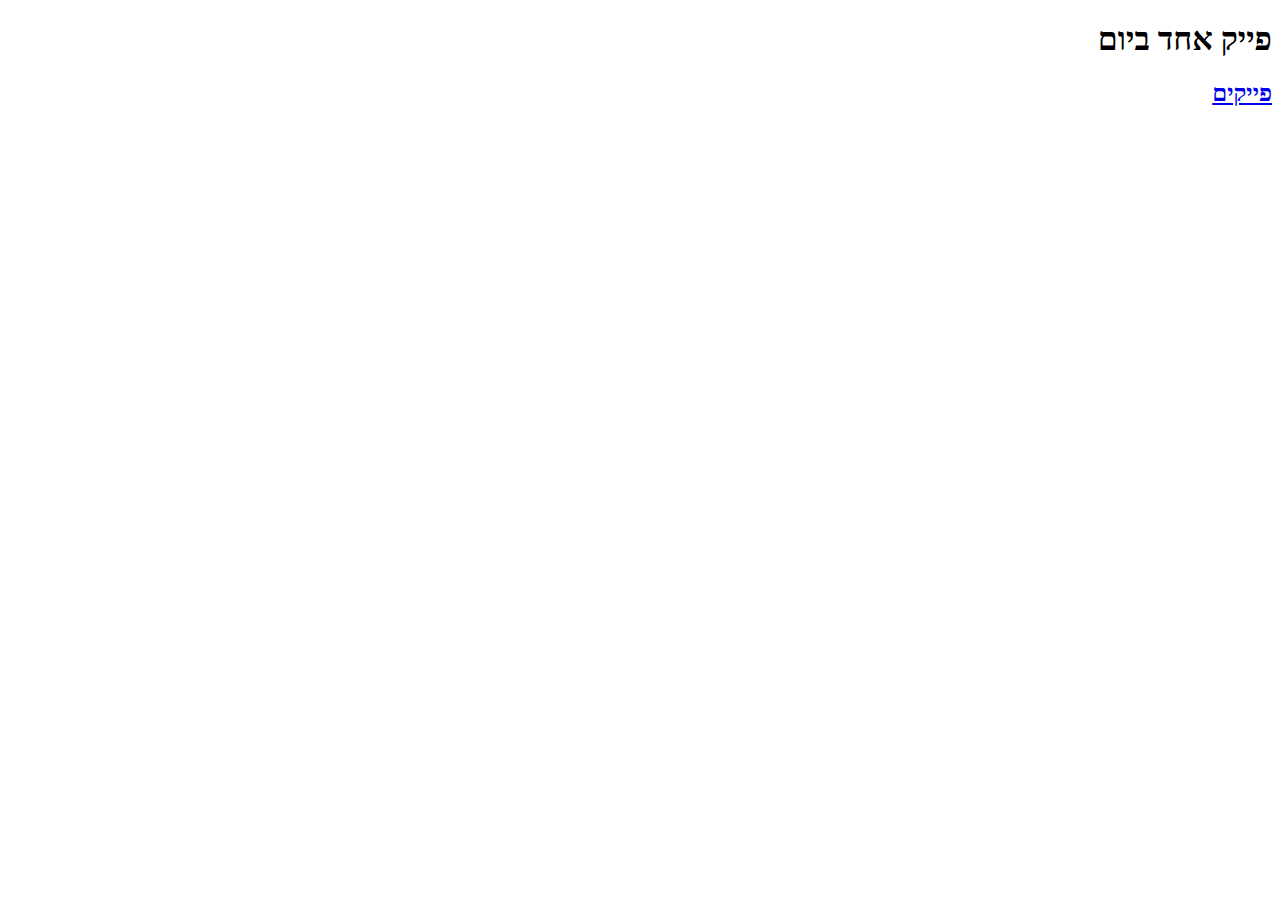
==== index.html @ 44a82a3c "Initial commit" ====
<!DOCTYPE html>

<html dir="rtl" lang="he">

<head>
	<meta name="generator" content="Hugo 0.89.4" />
    <meta charset="utf-8">
    <meta name="viewport" content="width=device-width, initial-scale=1">

    <title>פייק אחד ביום</title>
</head>

<body>

<main id="content">
  <h1>פייק אחד ביום</h1>

  <div>
    
      <article>
        <header>
          <h2>
            <a href="/fakes/">פייקים</a>
          </h2>
        </header>

        <p></p>
      </article>
    
  </div>

</main>

</body>

</html>
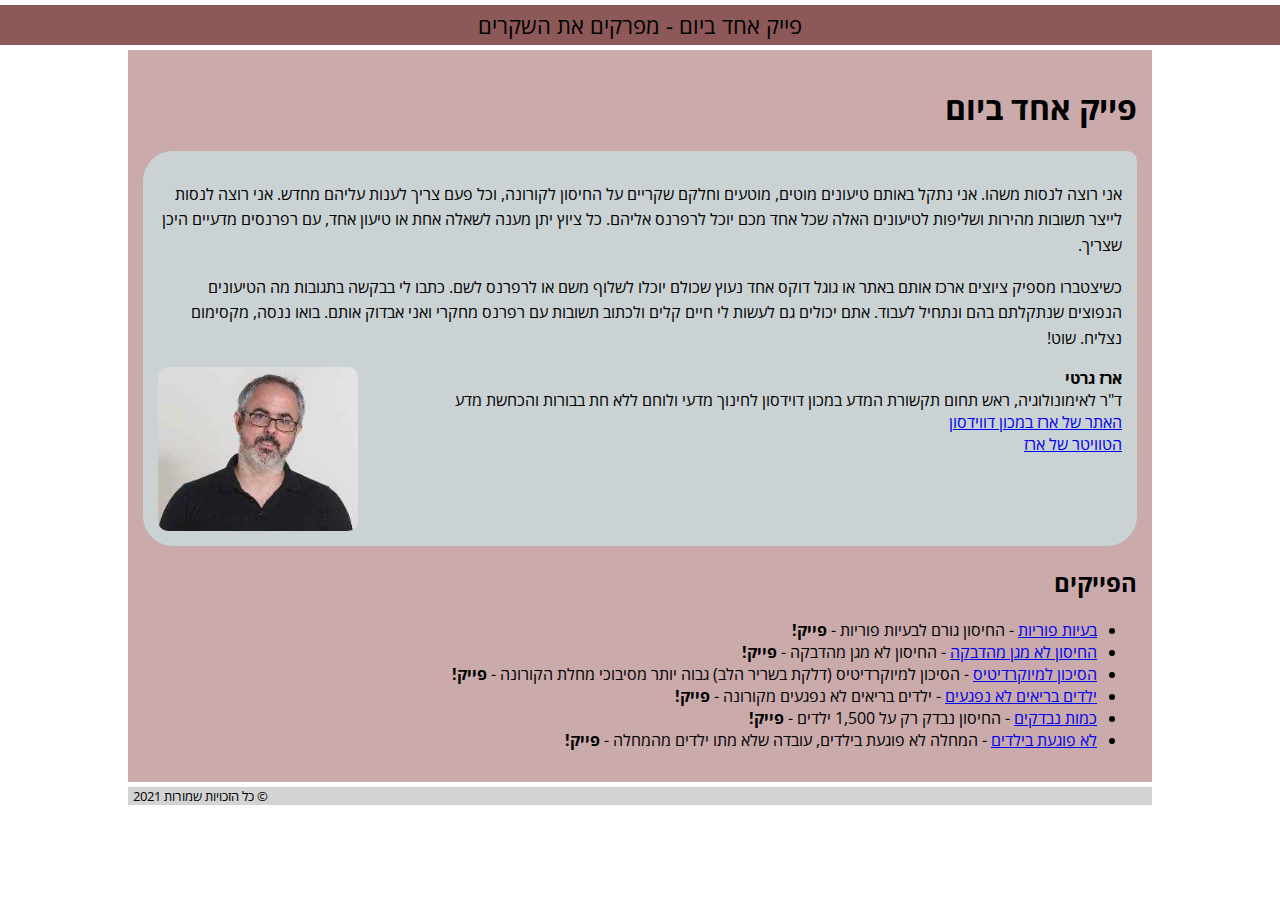
==== commit 2d0332f9: "More changes" ====
--- a/index.html
+++ b/index.html
@@ -6,30 +6,142 @@
 	<meta name="generator" content="Hugo 0.89.4" />
     <meta charset="utf-8">
     <meta name="viewport" content="width=device-width, initial-scale=1">
-
+    <link href="./css/main.css" rel="stylesheet">
     <title>פייק אחד ביום</title>
 </head>
 
 <body>
 
-<main id="content">
-  <h1>פייק אחד ביום</h1>
+<div style="height: 5px;">
+</div>
+<div style="display: flex; justify-content: center; background-color: var(--heading-color); height: 40px; font-size: 1.4em;">
+    <div style="display: flex; flex-direction: column; justify-content: center;">
+        פייק אחד ביום - מפרקים את השקרים
+    </div>
+</div>
+<div style="height: 5px;">
+</div>
 
-  <div>
-    
-      <article>
-        <header>
-          <h2>
-            <a href="/fakes/">פייקים</a>
-          </h2>
-        </header>
+<div id="main-block">
 
-        <p></p>
-      </article>
-    
-  </div>
+<h1>
+    פייק אחד ביום
+</h1>
+<div style="background-color: var(--truth-color); padding: 15px; border-radius: 30px 10px 30px 30px;">
+    <p>
+        אני רוצה לנסות משהו. אני נתקל באותם טיעונים מוטים, מוטעים וחלקם שקריים על החיסון לקורונה, וכל פעם צריך לענות עליהם
+        מחדש. אני רוצה לנסות לייצר תשובות מהירות ושליפות לטיעונים האלה שכל אחד מכם יוכל לרפרנס אליהם. כל ציוץ יתן מענה לשאלה
+        אחת או טיעון אחד, עם רפרנסים מדעיים היכן שצריך.
+    </p>
+    <p>
+        כשיצטברו מספיק ציוצים ארכז אותם באתר או גוגל דוקס אחד נעוץ שכולם יוכלו לשלוף משם או לרפרנס לשם. כתבו לי בבקשה
+        בתגובות מה הטיעונים הנפוצים שנתקלתם בהם ונתחיל לעבוד. אתם יכולים גם לעשות לי חיים קלים ולכתוב תשובות עם רפרנס מחקרי
+        ואני אבדוק אותם. בואו ננסה, מקסימום נצליח. שוט!
+    </p>
+    <div>
+        <img src="./images/erez_garti_face.jpg" style="width: 200px; border-radius: 10px; float: left;">
+        <span style="font-weight: bold;">
+            ארז גרטי
+        </span>
+        <br/>
+        ד"ר לאימונולוגיה, ראש תחום תקשורת המדע במכון דוידסון לחינוך מדעי ולוחם ללא חת בבורות והכחשת מדע<br/>
+        <a href="https://davidson.weizmann.ac.il/authors/%D7%93%D7%A8-%D7%90%D7%A8%D7%96-%D7%92%D7%A8%D7%98%D7%99">
+            האתר של ארז במכון דווידסון
+        </a>
+        <br/>
+        <a href="https://twitter.com/erezgarty">
+            הטוויטר של ארז
+        </a>
+    </div>
+    <div style="clear: both;"></div>
+</div>
 
-</main>
+<h2>
+    הפייקים
+</h2>
+
+<div>
+    <ul>
+        
+            <li>
+                <a href="./fakes/fertility-problems/">בעיות פוריות</a>
+                -
+                החיסון גורם לבעיות פוריות
+                -
+                <b>
+                פייק!
+                </b>
+            </li>
+        
+            <li>
+                <a href="./fakes/protection-from-infection/">החיסון לא מגן מהדבקה</a>
+                -
+                החיסון לא מגן מהדבקה
+                -
+                <b>
+                פייק!
+                </b>
+            </li>
+        
+            <li>
+                <a href="./fakes/myocarditis-risk/">הסיכון למיוקרדיטיס</a>
+                -
+                הסיכון למיוקרדיטיס (דלקת בשריר הלב) גבוה יותר מסיבוכי מחלת הקורונה
+                -
+                <b>
+                פייק!
+                </b>
+            </li>
+        
+            <li>
+                <a href="./fakes/healthy-children-not-affected/">ילדים בריאים לא נפגעים</a>
+                -
+                ילדים בריאים לא נפגעים מקורונה
+                -
+                <b>
+                פייק!
+                </b>
+            </li>
+        
+            <li>
+                <a href="./fakes/amount-of-test-subjects/">כמות נבדקים</a>
+                -
+                החיסון נבדק רק על 1,500 ילדים
+                -
+                <b>
+                פייק!
+                </b>
+            </li>
+        
+            <li>
+                <a href="./fakes/children-not-hurt/">לא פוגעת בילדים</a>
+                -
+                המחלה לא פוגעת בילדים, עובדה שלא מתו ילדים מהמחלה
+                -
+                <b>
+                פייק!
+                </b>
+            </li>
+        
+    </ul>
+</div>
+
+
+</div>
+
+<div style="height: 5px;"></div>
+<div style="display: flex;
+            justify-content: left;
+            background-color: var(--footer-color);
+            font-size: 0.8em;
+            max-width: var(--content-width);
+            margin: auto;
+            padding-left: 5px;">
+    <div style="display: flex; flex-direction: column; justify-content: center;">
+        © כל הזכויות שמורות 2021
+    </div>
+</div>
+<div style="height: 5px;"></div>
 
 </body>
 
--- a/css/main.css
+++ b/css/main.css
@@ -0,0 +1,73 @@
+/*** General ***/
+
+body {
+    margin: 0px;  /* Disable margin on everything */
+    padding: 0px;  /* Disable padding on everything */
+}
+
+*, *::before, *::after {
+    box-sizing: border-box;  /* Use border-box sizing model, so calculations make sense */
+}
+
+html {
+    overflow-y: scroll;  /* Always show scrollbar to avoid flicker when moving between pages */
+}
+
+p {
+    line-height: 1.6;  /* Larger than default line height */
+}
+
+html {
+    scroll-behavior: smooth;  /* Smooth scrolling when clicking anchor links */
+}
+
+
+/*** Fonts ***/
+
+/* Generated by https://google-webfonts-helper.herokuapp.com/fonts/open-sans?subsets=hebrew */
+
+/* open-sans-regular - hebrew */
+@font-face {
+  font-family: 'Open Sans';
+  font-style: normal;
+  font-weight: 400;
+  src: local(''),
+       url('../fonts/open-sans-v27-hebrew-regular.woff2') format('woff2'), /* Chrome 26+, Opera 23+, Firefox 39+ */
+       url('../fonts/open-sans-v27-hebrew-regular.woff') format('woff'); /* Chrome 6+, Firefox 3.6+, IE 9+, Safari 5.1+ */
+}
+
+/* open-sans-700 - hebrew */
+@font-face {
+  font-family: 'Open Sans';
+  font-style: normal;
+  font-weight: 700;
+  src: local(''),
+       url('../fonts/open-sans-v27-hebrew-700.woff2') format('woff2'), /* Chrome 26+, Opera 23+, Firefox 39+ */
+       url('../fonts/open-sans-v27-hebrew-700.woff') format('woff'); /* Chrome 6+, Firefox 3.6+, IE 9+, Safari 5.1+ */
+}
+
+body {
+    font-family: 'Open Sans';
+}
+
+
+/*** Main Content ***/
+
+:root {
+  /* Colors */
+  --heading-color: #8C5858;
+  --footer-color: #D2D4D4;
+  --background-color: #CAAAAA;
+  --fake-color: #A66767;
+  --truth-color: #CAD2D3;
+
+  /* Sizes */
+  --content-width: 1024px;
+}
+
+#main-block {
+    max-width: var(--content-width);
+    margin: auto;
+    background-color: var(--background-color);
+    padding: 15px;
+}
